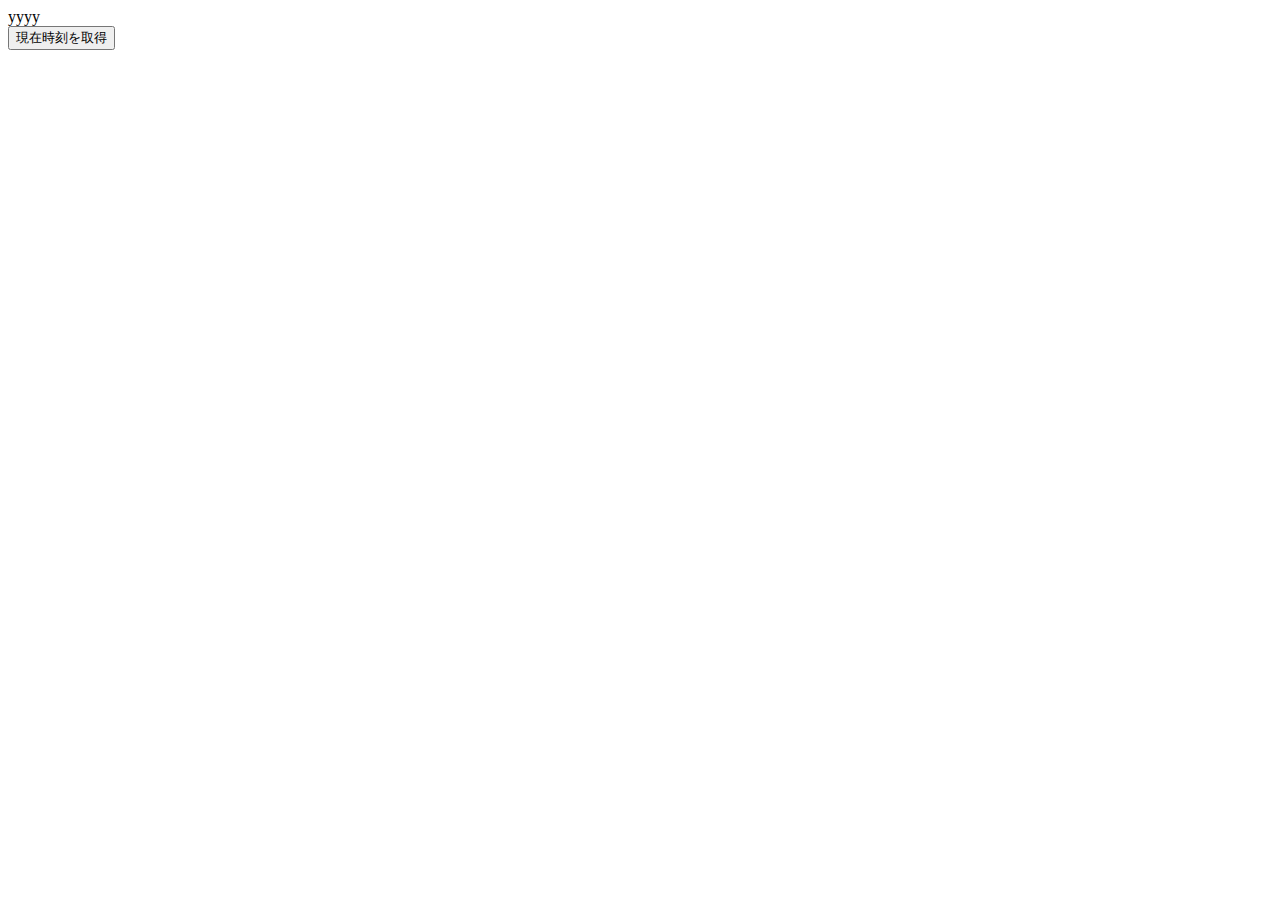
==== ajax/get_time/index.html @ 7f3c6bd9 "Initial commit" ====
<!DOCTYPE html>
<html lang="ja">
<head>
	<meta charset="UTF-8">
	<title>現在時刻の取得</title>
	<!--link rel="stylesheet" href="index.css"-->
	<script src="../js/jquery-2.1.4.min.js"></script>
	<script src="time.js"></script>
</head>
<body>
    <div id="output">yyyy</div>
	<button id="btn">現在時刻を取得</button>
</body>
</html>
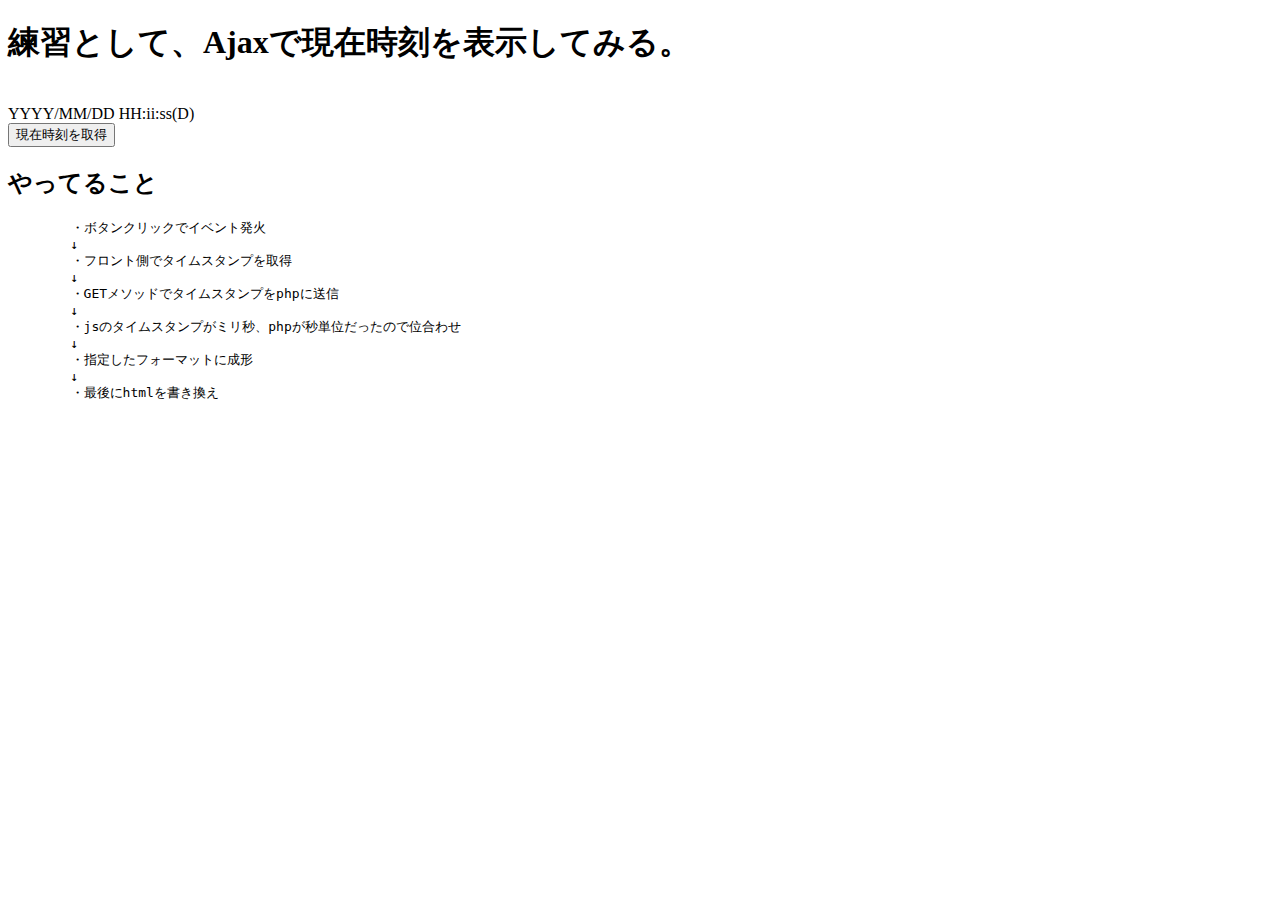
==== commit a1ee59ae: "Add explanation" ====
--- a/ajax/get_time/index.html
+++ b/ajax/get_time/index.html
@@ -3,12 +3,31 @@
 <head>
 	<meta charset="UTF-8">
 	<title>現在時刻の取得</title>
-	<!--link rel="stylesheet" href="index.css"-->
-	<script src="../js/jquery-2.1.4.min.js"></script>
-	<script src="time.js"></script>
+	<link rel="stylesheet" href="index.css">
+	<script src="js/jquery-2.1.4.min.js"></script>
+	<script src="js/time.js"></script>
 </head>
 <body>
-    <div id="output">yyyy</div>
+   <h1>練習として、Ajaxで現在時刻を表示してみる。</h1>
+    <div id="output">
+        <span id="clock"><br>YYYY/MM/DD HH:ii:ss(D)</span>
+        </div>
 	<button id="btn">現在時刻を取得</button>
+    <span class="explanation">
+        <h2>やってること</h2>
+        <pre>
+        ・ボタンクリックでイベント発火
+        ↓
+        ・フロント側でタイムスタンプを取得
+        ↓
+        ・GETメソッドでタイムスタンプをphpに送信
+        ↓
+        ・jsのタイムスタンプがミリ秒、phpが秒単位だったので位合わせ
+        ↓
+        ・指定したフォーマットに成形
+        ↓
+        ・最後にhtmlを書き換え
+        </pre>
+    </span>
 </body>
 </html>